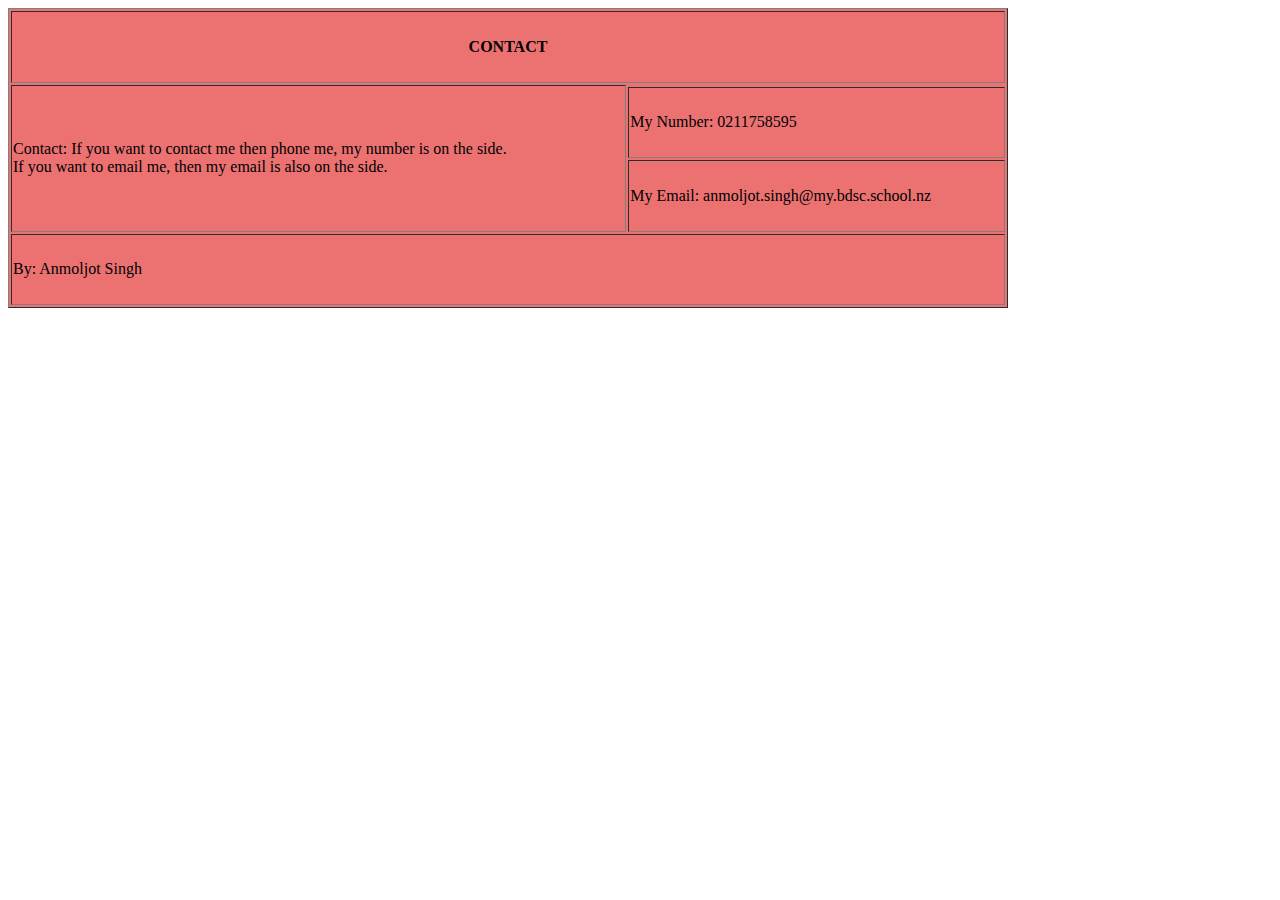
==== Contactme.html @ 7e043c74 "Add files via upload" ====
<!DOCTYPE html>
<html>
<head>
    <title> Contact </title>
    </head>
    <body>
      <style>
      table{
        width: 1000px;
        background-color: #EC7272;
        height: 300px;
      }
      td{
        font-family: Intermediate;
      }
    </style>
    <table border ="1">
        <tr> <th colspan = "2"> <header> CONTACT </header> </th></tr>
        <tr><td rowspan="3"> Contact: If you want to contact me then phone me, my number is on the side.<br> If you want to email me, then my email is also on the side. </td> </tr>
        <tr> <td colspan="1"> My Number: 0211758595 </td> </tr>
        <tr> <td colspan="3">  My Email: anmoljot.singh@my.bdsc.school.nz </td> </tr>
        <tr> <td colspan="2">  By: Anmoljot Singh </td></tr>
        </table>
    </body>
</html>
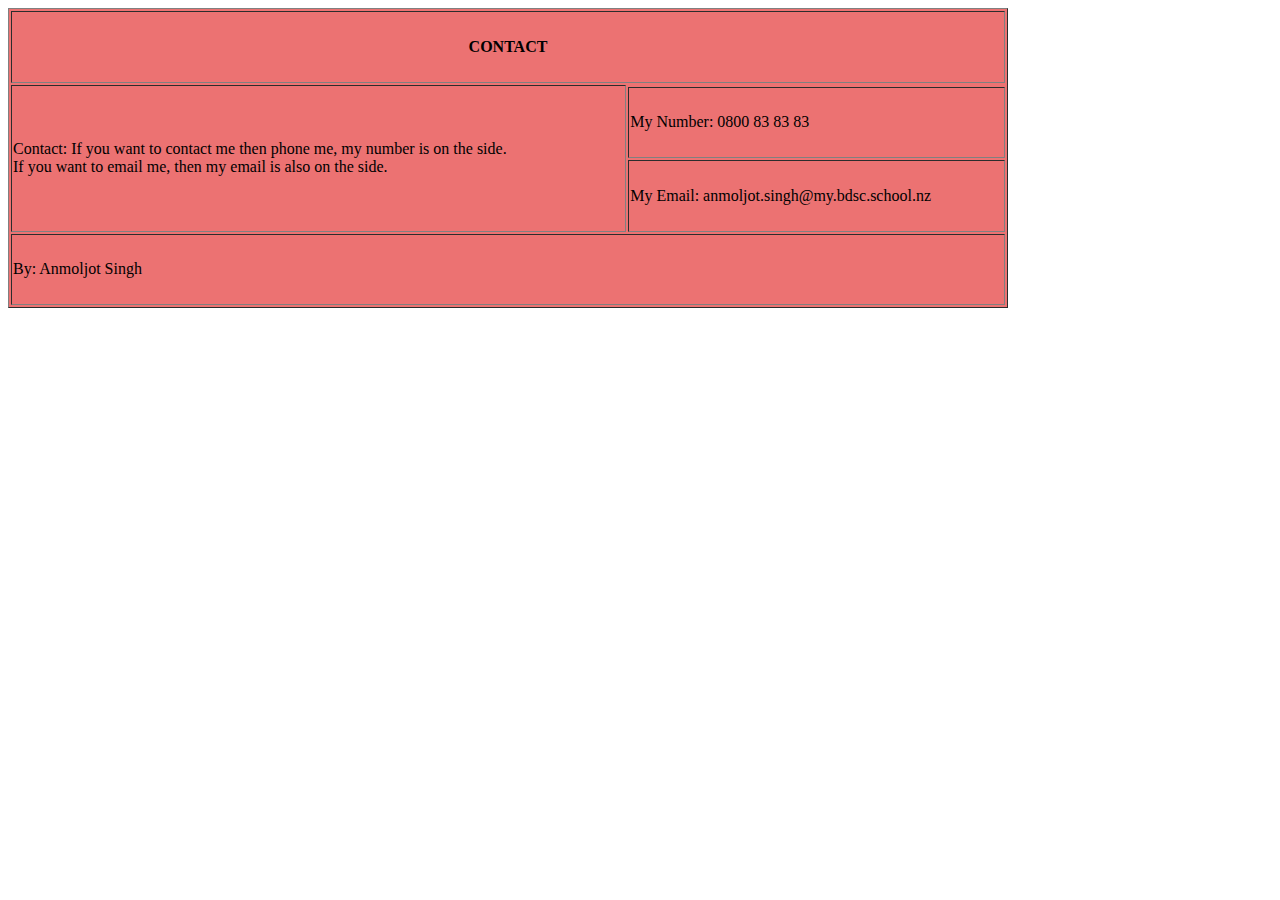
==== commit f4fb2dda: "Update Contactme.html" ====
--- a/Contactme.html
+++ b/Contactme.html
@@ -17,7 +17,7 @@
     <table border ="1">
         <tr> <th colspan = "2"> <header> CONTACT </header> </th></tr>
         <tr><td rowspan="3"> Contact: If you want to contact me then phone me, my number is on the side.<br> If you want to email me, then my email is also on the side. </td> </tr>
-        <tr> <td colspan="1"> My Number: 0211758595 </td> </tr>
+        <tr> <td colspan="1"> My Number: 0800 83 83 83 </td> </tr>
         <tr> <td colspan="3">  My Email: anmoljot.singh@my.bdsc.school.nz </td> </tr>
         <tr> <td colspan="2">  By: Anmoljot Singh </td></tr>
         </table>
